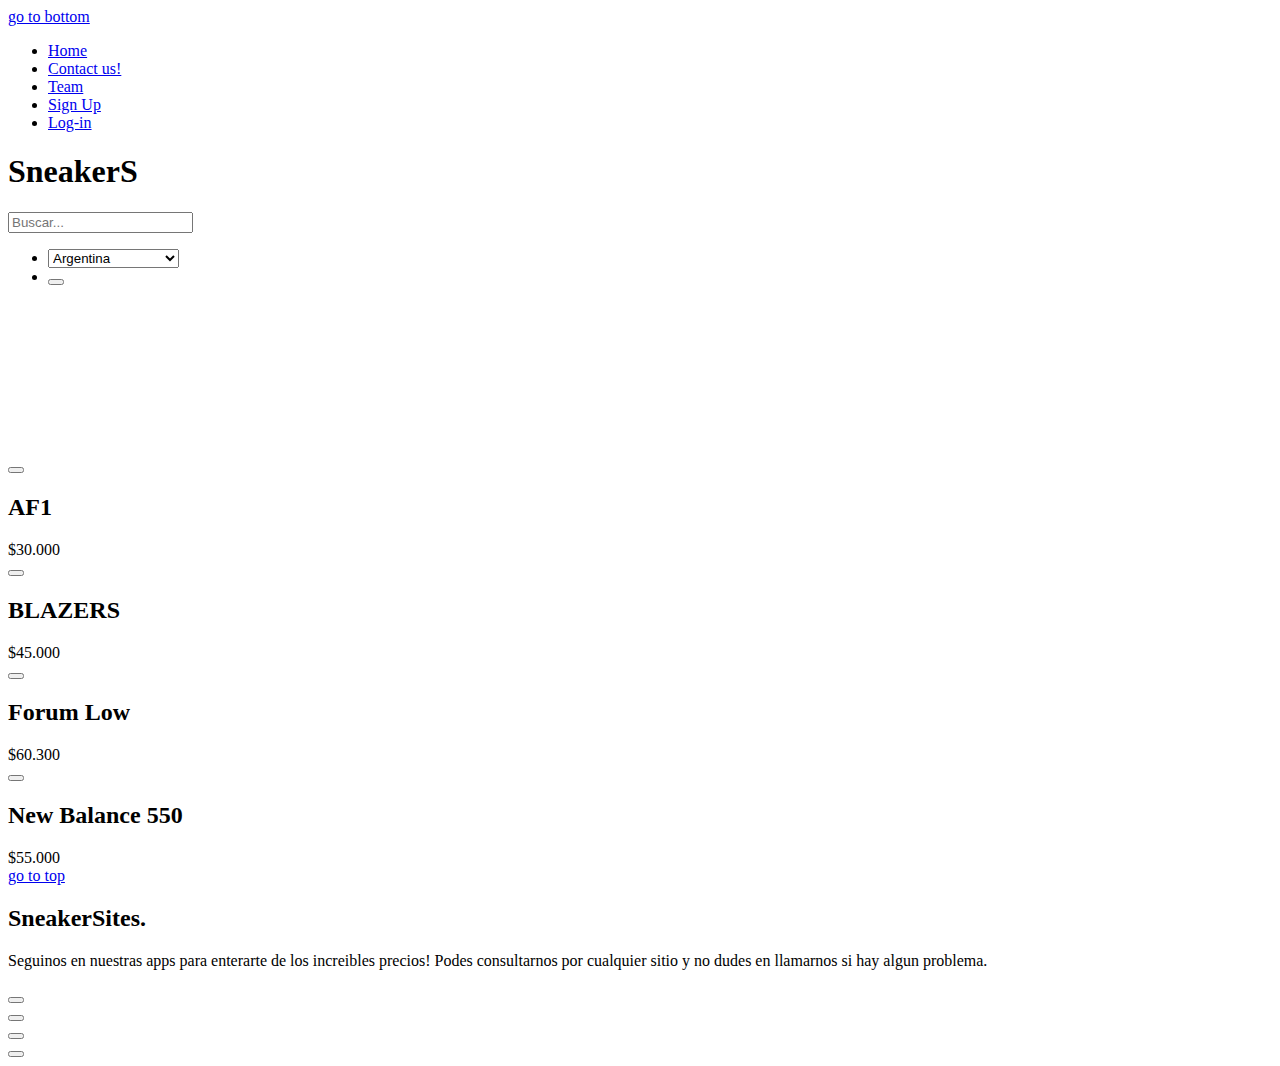
==== index.html @ c6a08463 "se le termino de dar estilo al index" ====
<!DOCTYPE html>
<html lang="en">

<head>
    <meta charset="UTF-8">
    <meta http-equiv="X-UA-Compatible" content="IE=edge">
    <meta name="viewport" content="width=device-width, initial-scale=1.0">
    <title>SneakerS</title>
    <link rel="stylesheet" href="./css/style.css">
    <link
        href="https://fonts.googleapis.com/css2?family=Alfa+Slab+One&family=Bebas+Neue&family=Lobster&family=Rubik+Bubbles&display=swap"
        rel="stylesheet">
</head>

<body>
    <header id="header">
        <div>

            <a href="#footer" class="header_boton">go to bottom</a>

        </div>
        <nav class="barraNav">
            <ul class="barraNav_items">
                <li class="barraNav_item"><a href="index.html">Home</a></li>
                <li class="barraNav_item"><a href="./pages/contactus.html">Contact us!</a></li>
                <li class="barraNav_item"><a href="./pages/quienessomos.html">Team</a></li>
                <li class="barraNav_item"><a href="./pages/signup.html">Sign Up</a></li>
                <li class="barraNav_item"><a href="./pages/Log-in.html">Log-in</a></li>
            </ul>
        </nav>
        <div class="container">
            <h1 class="container_tituloP">SneakerS</h1>
        </div>
    </header>

    <main>
        <section>
            <div class="fondoBarra">
                <input type="search" placeholder="Buscar..." class="fondoBarra_buscar">
                <ul class="fondoBarra_items">
                    <li class="fondoBarra_item"> <select name="combo" id="opciones">
                            <optgroup label="Send to">
                                <option value="1">Estados Unidos</option>
                                <option value="2">España</option>
                                <option value="3" selected>Argentina</option>
                            </optgroup>
                        </select></li>
                    <li class="fondoBarra_item"><button type="button" class="btnCarrito"></button></li>
                </ul>
            </div>
        </section>

        <div class="videosAsmr">
            <iframe src="https://www.youtube.com/embed/yVlRblONELo" title="YouTube video player" frameborder="0"
                allow="accelerometer; autoplay; clipboard-write; encrypted-media; gyroscope; picture-in-picture"
                allowfullscreen></iframe>

            <iframe src="https://www.youtube.com/embed/otq3_fnmpnY" title="YouTube video player" frameborder="0"
                allow="accelerometer; autoplay; clipboard-write; encrypted-media; gyroscope; picture-in-picture"
                allowfullscreen></iframe>

            <iframe src="https://www.youtube.com/embed/PWAlT6kFnpU" title="YouTube video player" frameborder="0"
                allow="accelerometer; autoplay; clipboard-write; encrypted-media; gyroscope; picture-in-picture"
                allowfullscreen></iframe>
        </div>

        <section class="todosProductos">
            <div class="todosProductos_producto">
                <button type="button" class="todosProductos_af1"></button>
                <h2 class="todosProductos_titulo">AF1</h2>
                <span class="todosProductos_precio">$30.000</span>
            </div>

            <div class="todosProductos_producto">
                <button type="button" class="todosProductos_blz"></button>
                <h2 class="todosProductos_titulo">BLAZERS</h2>
                <span class="todosProductos_precio">$45.000</span>
            </div>

            <div class="todosProductos_producto">
                <button type="button" class="todosProductos_fl"></button>
                <h2 class="todosProductos_titulo">Forum Low</h2>
                <span class="todosProductos_precio">$60.300</span>
            </div>

            <div class="todosProductos_producto">
                <button type="button" class="todosProductos_nb550"></button>
                <h2 class="todosProductos_titulo">New Balance 550</h2>
                <span class="todosProductos_precio">$55.000</span>
            </div>
        </section>

    </main>

    <footer id="footer">

        <a href="#header" class="gotoTop">go to top</a>

        <h2>SneakerSites.</h2>
        <p>
            Seguinos en nuestras apps para enterarte de los increibles precios!
            Podes consultarnos por cualquier sitio y no dudes en llamarnos si hay algun problema.
        </p>
        <section>
            <div class="sites">
                <button type="button" class="sites_btnW"></button>
            </div>
            <div class="sites">
                <button type="button" class="sites_btnI"></button>
            </div>
            <div class="sites">
                <button type="button" class="sites_btnF"></button>
            </div>
            <div class="sites">
                <button type="button" class="sites_btnT"></button>
            </div>
        </section>
    </footer>


</body>
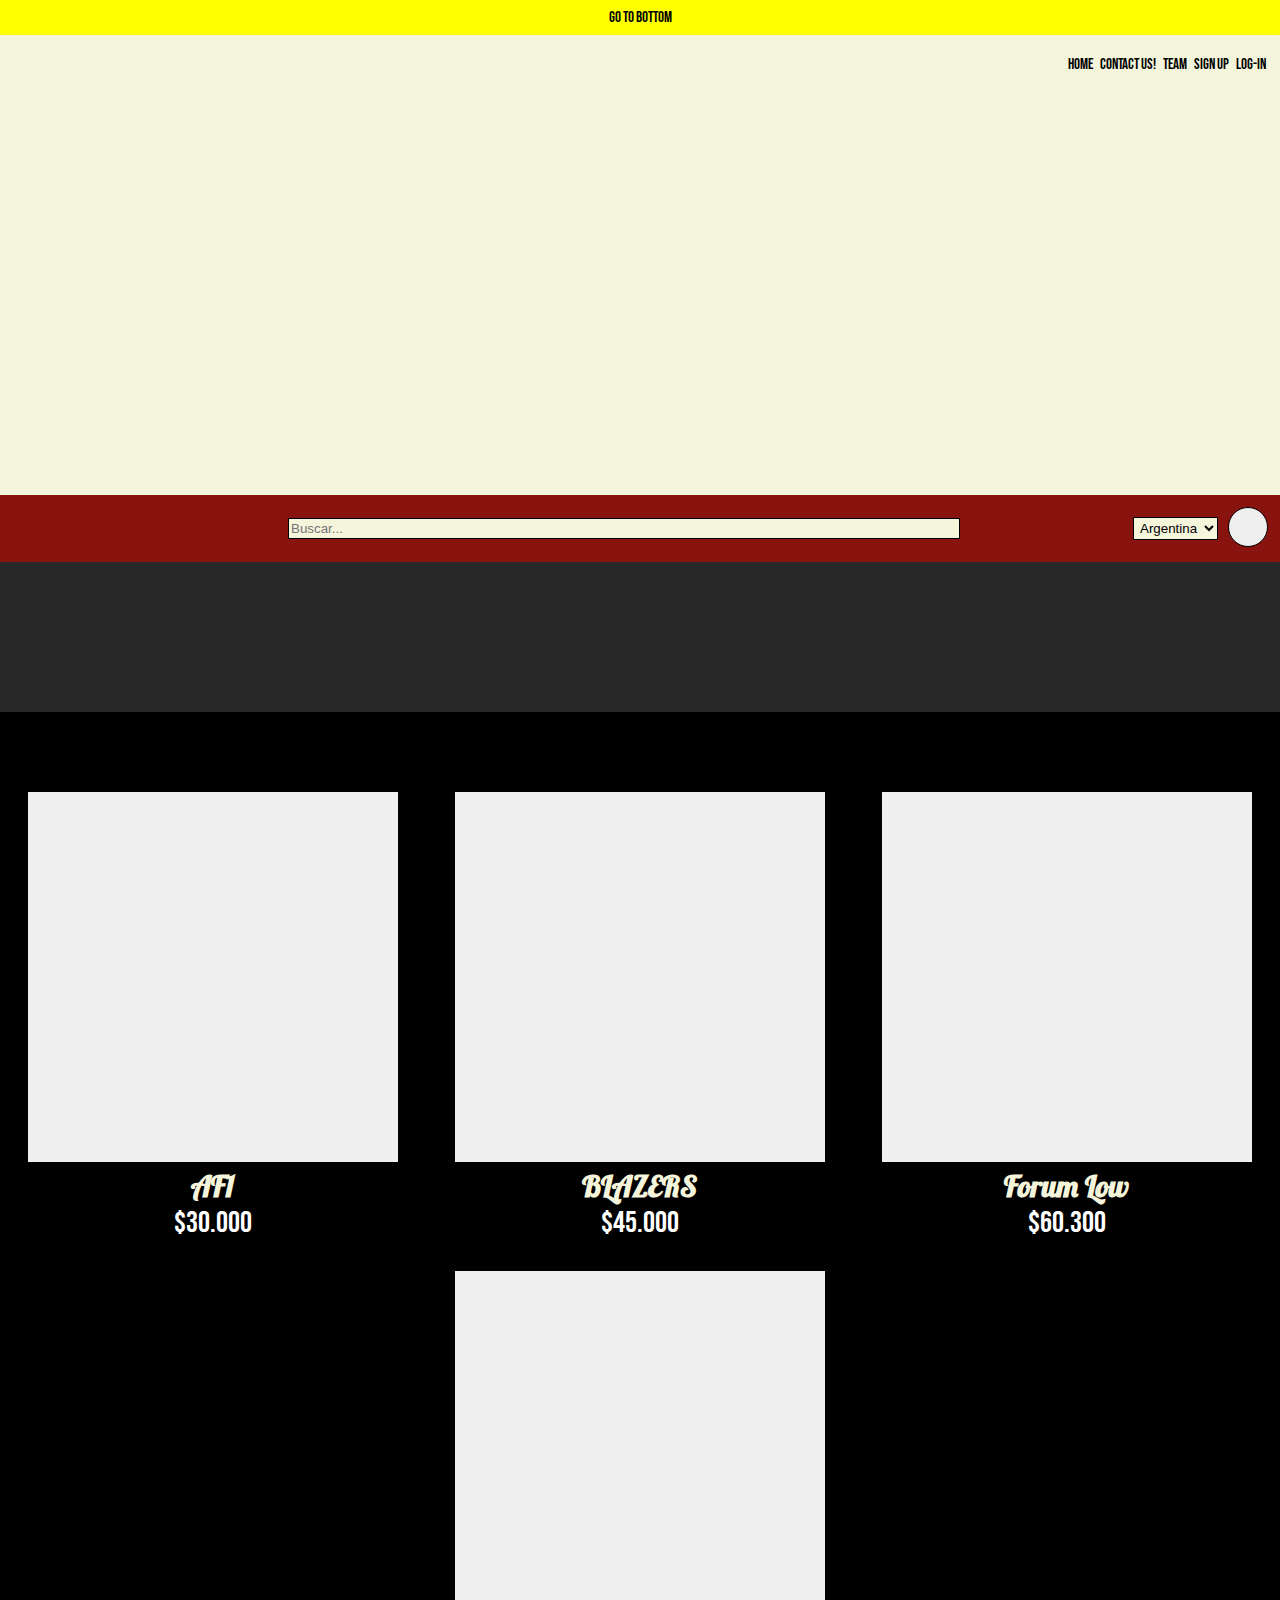
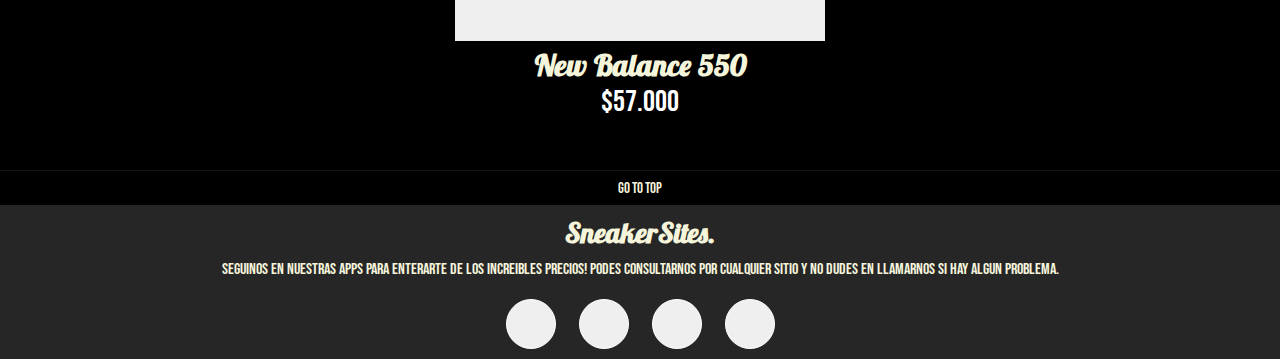
==== commit f476c390: "se modifico el estilo" ====
--- a/index.html
+++ b/index.html
@@ -86,7 +86,7 @@
             <div class="todosProductos_producto">
                 <button type="button" class="todosProductos_nb550"></button>
                 <h2 class="todosProductos_titulo">New Balance 550</h2>
-                <span class="todosProductos_precio">$55.000</span>
+                <span class="todosProductos_precio">$57.000</span>
             </div>
         </section>
 
--- a/css/style.css
+++ b/css/style.css
@@ -0,0 +1,265 @@
+* {
+  margin: 0;
+  padding: 0;
+  box-sizing: border-box;
+}
+
+ul,
+ol {
+  list-style: none;
+}
+
+a {
+  text-decoration: none;
+  color: black;
+}
+
+header a {
+  width: 100%;
+  display: flex;
+  justify-content: center;
+  align-items: center;
+  color: beige;
+  height: 35px;
+  border: none;
+  margin-top: 0%;
+  font-size: 15px;
+  font-family: "Bebas Neue", cursive;
+  background-color: black;
+}
+header a:hover {
+  background-color: rgb(255, 255, 0);
+  color: black;
+}
+
+.fondoBarra_item {
+  padding: 5px;
+}
+.fondoBarra_item button {
+  width: 40px;
+  height: 40px;
+  background-image: url(../img/carrito.png);
+  background-size: cover;
+  border-radius: 100%;
+  background-size: 28px;
+  background-position-x: center;
+  background-position-y: center;
+  background-repeat: no-repeat;
+  border: 1px solid black;
+}
+.fondoBarra_item select {
+  width: 85px;
+  background-color: beige;
+  border: 1px solid black;
+  padding: 2px;
+}
+.fondoBarra_buscar {
+  justify-self: end;
+  width: 70%;
+  background-color: beige;
+  border: 1px solid black;
+  padding: 2px;
+}
+.fondoBarra_buscar:focus {
+  outline: solid 2px black;
+}
+
+.todosProductos button {
+  border: 0px;
+  width: 370px;
+  height: 370px;
+  background-position-x: center;
+  background-position-y: center;
+  background-repeat: no-repeat;
+  background-size: cover;
+}
+.todosProductos_af1 {
+  background-image: url(../img/af1.webp);
+}
+.todosProductos_blz {
+  background-image: url(../img/blazers.webp);
+}
+.todosProductos_fl {
+  background-image: url(../img/forum.webp);
+}
+.todosProductos_nb550 {
+  background-image: url(../img/newbalance.webp);
+}
+
+footer a {
+  display: flex;
+  justify-content: center;
+  align-items: center;
+  background-color: black;
+  color: beige;
+  width: 100%;
+  height: 35px;
+  border: none;
+  margin-top: 0%;
+  font-size: 15px;
+  font-family: "Bebas Neue", cursive;
+  border-top: solid 0.5px rgb(20, 20, 20);
+}
+footer a:hover {
+  background-color: yellow;
+  color: black;
+}
+
+.sites {
+  display: inline-block;
+  width: 50px;
+  height: 50px;
+  margin: 10px;
+}
+.sites button {
+  border: 1px solid white;
+  border-radius: 100%;
+  width: 100%;
+  height: 100%;
+  background-position-x: center;
+  background-position-y: center;
+}
+.sites_btW {
+  background-image: url(../img/wpp.jfif);
+  background-size: 115px;
+}
+.sites_btnI {
+  background-image: url(../img/instagram.webp);
+  background-size: 50px;
+}
+.sites_btnF {
+  background-image: url(../img/facebook.jpg);
+  background-size: 115px;
+}
+.sites_btnT {
+  background-image: url(../img/telegram.jpg);
+  background-size: 60px;
+}
+
+.barraNav {
+  display: flex;
+  padding: 7px;
+  justify-content: flex-end;
+}
+.barraNav_items {
+  display: flex;
+  flex-direction: row;
+  padding: 5px;
+  background-color: beige;
+}
+.barraNav_item {
+  display: flex;
+  flex-direction: row;
+  margin-left: 3px;
+  font-family: "Rubik Bubbles", cursive;
+  font-weight: lighter;
+}
+.barraNav_item a {
+  padding: 2px;
+  background-color: beige;
+  color: black;
+}
+.barraNav_item a:hover {
+  background-color: black;
+  color: beige;
+}
+
+.todosProductos {
+  display: flex;
+  justify-content: space-around;
+  background-color: black;
+  padding: 50px 0px;
+  flex-wrap: wrap;
+}
+.todosProductos_producto {
+  text-align: center;
+  background-color: black;
+  font-family: "Lobster", cursive;
+  color: beige;
+  font-size: 20px;
+  padding-left: 0px;
+  padding-right: 0px;
+  margin-top: 30px;
+}
+.todosProductos_producto:hover {
+  background-color: yellow;
+  color: black;
+  padding: 2px;
+  padding-bottom: 0px;
+}
+.todosProductos_precio {
+  color: rgb(255, 255, 255);
+  font-size: 30px;
+  font-family: "Bebas Neue", cursive;
+}
+
+header {
+  background-color: beige;
+  background-image: url(../img/converse.webp);
+  background-size: cover;
+  margin-bottom: 0;
+  height: 55vh;
+}
+
+.container {
+  display: flex;
+  justify-content: center;
+  height: 65%;
+  align-items: center;
+}
+.container_tituloP {
+  font-size: 10rem;
+  color: beige;
+  font-family: "Lobster", cursive;
+  backdrop-filter: blur(1px);
+}
+
+.fondoBarra {
+  background-color: rgb(137, 19, 15);
+  align-items: center;
+  display: grid;
+  grid-template-columns: 3fr 1fr;
+}
+.fondoBarra_items {
+  padding: 7px;
+  display: flex;
+  align-items: center;
+  justify-content: end;
+}
+
+.videosAsmr {
+  display: flex;
+  position: relative;
+  background-color: rgb(40, 40, 40);
+  gap: 1px;
+}
+.videosAsmr iframe {
+  width: 33.3%;
+  height: 100%;
+}
+
+footer {
+  background-color: rgb(38, 38, 38);
+  color: beige;
+  text-align: center;
+  font-family: "Lobster", cursive;
+  font-weight: lighter;
+}
+footer h2 {
+  display: inline-block;
+  padding: 10px;
+  font-size: 28px;
+}
+footer p {
+  text-align: center;
+  padding-bottom: 10px;
+  font-family: "Bebas Neue", cursive;
+}
+footer div {
+  display: inline-block;
+  width: 50px;
+  height: 50px;
+  margin: 10px;
+}
+
+/*# sourceMappingURL=style.css.map */
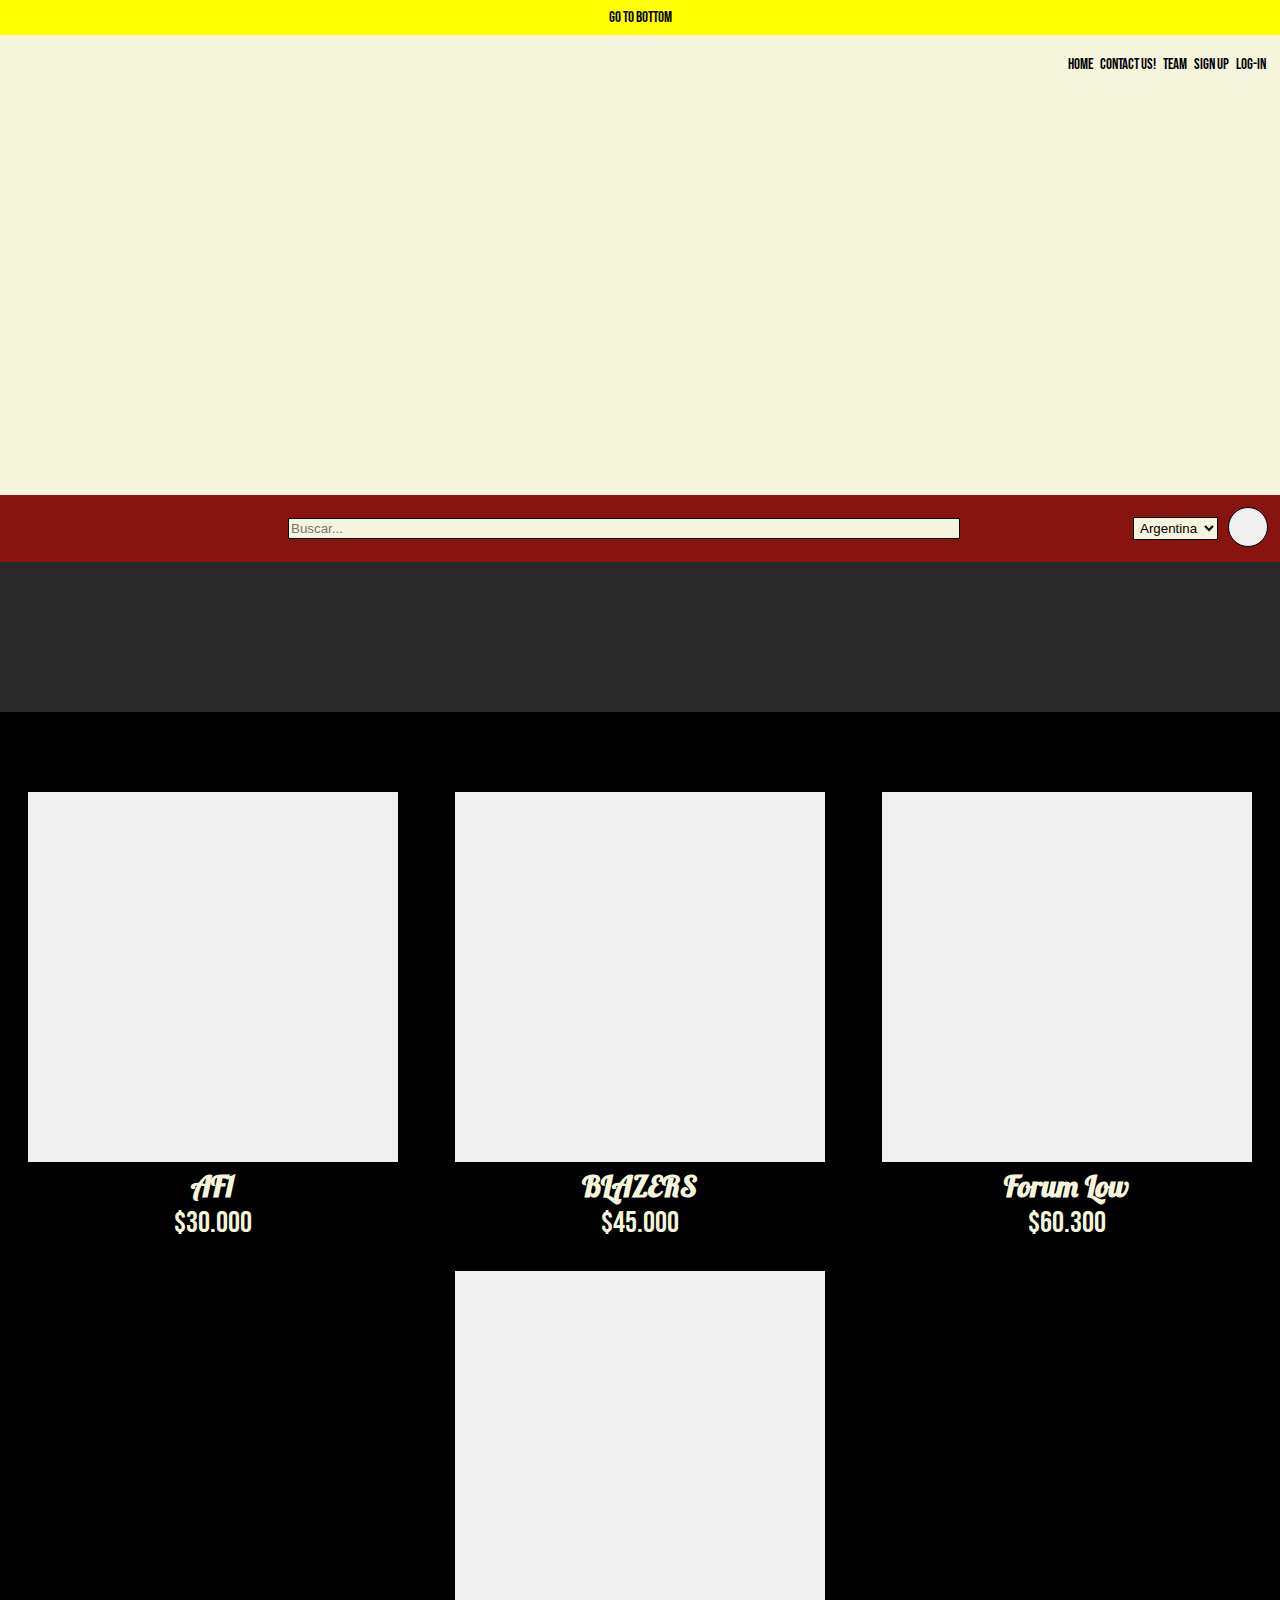
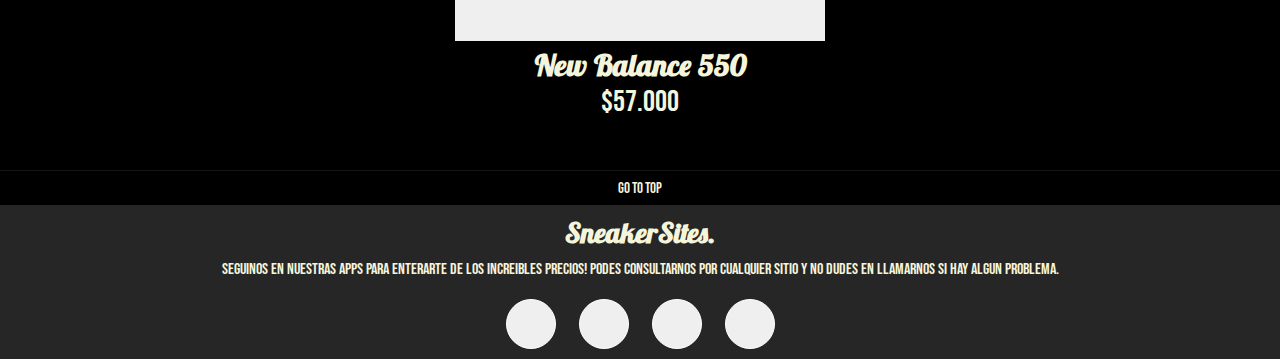
==== commit a4f646b2: "se agrego seo" ====
--- a/index.html
+++ b/index.html
@@ -5,11 +5,13 @@
     <meta charset="UTF-8">
     <meta http-equiv="X-UA-Compatible" content="IE=edge">
     <meta name="viewport" content="width=device-width, initial-scale=1.0">
-    <title>SneakerS</title>
+    <title>SneakerS -official site</title>
     <link rel="stylesheet" href="./css/style.css">
     <link
         href="https://fonts.googleapis.com/css2?family=Alfa+Slab+One&family=Bebas+Neue&family=Lobster&family=Rubik+Bubbles&display=swap"
         rel="stylesheet">
+        <meta name="description" content="SneakerS es una tienda online donde vendemos de forma rapida y segura
+        los ultimos modelos de zapatillas que se encuentran en el mercado, colaboramos con las marcas mas grandes del mundo como Nike y Adidas.">
 </head>
 
 <body>
@@ -116,6 +118,6 @@
             </div>
         </section>
     </footer>
+</body>
 
-
-</body>+</html>--- a/css/style.css
+++ b/css/style.css
@@ -136,6 +136,33 @@
   background-size: 60px;
 }
 
+.bloqueL_items li button {
+  display: block;
+  width: 100%;
+  height: 50px;
+  border: 1px;
+  border-radius: 2%;
+}
+
+.btnLogin {
+  background-color: green;
+}
+.btnLogin a {
+  color: beige;
+}
+
+.bloqueS_continue {
+  border: none;
+  padding: 5px;
+  width: 100%;
+  height: 50px;
+  background-color: green;
+  align-items: center;
+}
+.bloqueS_continue a {
+  color: beige;
+}
+
 .barraNav {
   display: flex;
   padding: 7px;
@@ -188,7 +215,6 @@
   padding-bottom: 0px;
 }
 .todosProductos_precio {
-  color: rgb(255, 255, 255);
   font-size: 30px;
   font-family: "Bebas Neue", cursive;
 }
@@ -262,4 +288,182 @@
   margin: 10px;
 }
 
+.fondoContact {
+  display: flex;
+  justify-content: center;
+  text-align: center;
+  background-color: rgb(0, 0, 0);
+  color: beige;
+  padding: 30px;
+}
+
+.bloqueC {
+  background-color: rgb(40, 40, 40);
+  padding: 10px 20px 20px;
+  width: 450px;
+  display: flex;
+  flex-direction: column;
+}
+.bloqueC_titulo {
+  font-family: "Lobster", cursive;
+  font-size: 25px;
+  padding-bottom: 6px;
+}
+.bloqueC_items {
+  display: flex;
+  flex-direction: column;
+  gap: 6px;
+}
+.bloqueC_item {
+  display: block;
+  width: 100%;
+}
+.bloqueC_item input {
+  display: block;
+  width: 100%;
+  height: 30px;
+  border: solid 2px rgb(255, 255, 255);
+  background-color: beige;
+}
+.bloqueC_item input:focus {
+  outline: solid 2px rgb(0, 0, 0);
+}
+.bloqueC_item textarea {
+  width: 100%;
+  background-color: beige;
+}
+.bloqueC_item textarea:focus {
+  outline: solid 2px rgb(0, 0, 0);
+}
+.bloqueC_enviar input {
+  width: 100%;
+  height: 40px;
+  background-color: green;
+  border: 0px;
+  color: beige;
+}
+
+.fondoT {
+  background-color: black;
+  color: beige;
+  text-align: center;
+}
+
+.bloqueT {
+  padding: 20px;
+}
+.bloqueT h2 {
+  padding: 6px;
+  font-size: 2rem;
+  font-family: "Lobster", cursive;
+}
+.bloqueT p {
+  padding: 6px;
+  font-size: 1rem;
+  font-family: "Bebas Neue", cursive;
+}
+
+.equipo {
+  display: flex;
+  flex-direction: row;
+  justify-content: center;
+  gap: 20px;
+  font-family: "Lobster", cursive;
+  font-size: 2rem;
+  padding-bottom: 30px;
+}
+.equipo img {
+  padding: 30px 30px;
+  width: 500px;
+  height: 500px;
+}
+.equipo span {
+  font-size: 1rem;
+  font-family: "Bebas Neue", cursive;
+}
+
+.fondoS {
+  display: flex;
+  justify-content: center;
+  background-color: rgb(0, 0, 0);
+  color: beige;
+  text-align: center;
+  padding: 20px;
+}
+
+.bloqueS {
+  display: inline-block;
+  background-color: rgb(40, 40, 40);
+  padding: 20px;
+  padding-top: 0;
+  width: 450px;
+}
+.bloqueS h2 {
+  padding: 10px;
+  font-family: "Lobster", cursive;
+  font-size: 35px;
+}
+.bloqueS_items {
+  display: flex;
+  flex-direction: column;
+  gap: 5px;
+}
+.bloqueS_items li {
+  padding: 5px;
+  display: flex;
+  width: 100%;
+}
+.bloqueS_items li input {
+  display: block;
+  width: 100%;
+  height: 30px;
+}
+.bloqueS_ln {
+  gap: 5px;
+}
+.bloqueS_n {
+  gap: 5px;
+}
+
+#Name {
+  width: 100%;
+}
+
+#LastName {
+  width: 100%;
+}
+
+.fondoL {
+  display: flex;
+  justify-content: center;
+  background-color: rgb(0, 0, 0);
+  color: beige;
+  text-align: center;
+  padding: 40px;
+}
+
+.bloqueL {
+  display: flex;
+  flex-direction: column;
+  gap: 7px;
+  background-color: rgb(40, 40, 40);
+  padding: 0px 20px 20px;
+  width: 500px;
+}
+.bloqueL h2 {
+  font-family: "Lobster", cursive;
+  font-size: 35px;
+  padding: 5px;
+}
+.bloqueL_items li {
+  display: block;
+  width: 100%;
+  padding: 5px;
+}
+.bloqueL_items li input {
+  display: block;
+  width: 100%;
+  height: 25px;
+}
+
 /*# sourceMappingURL=style.css.map */
